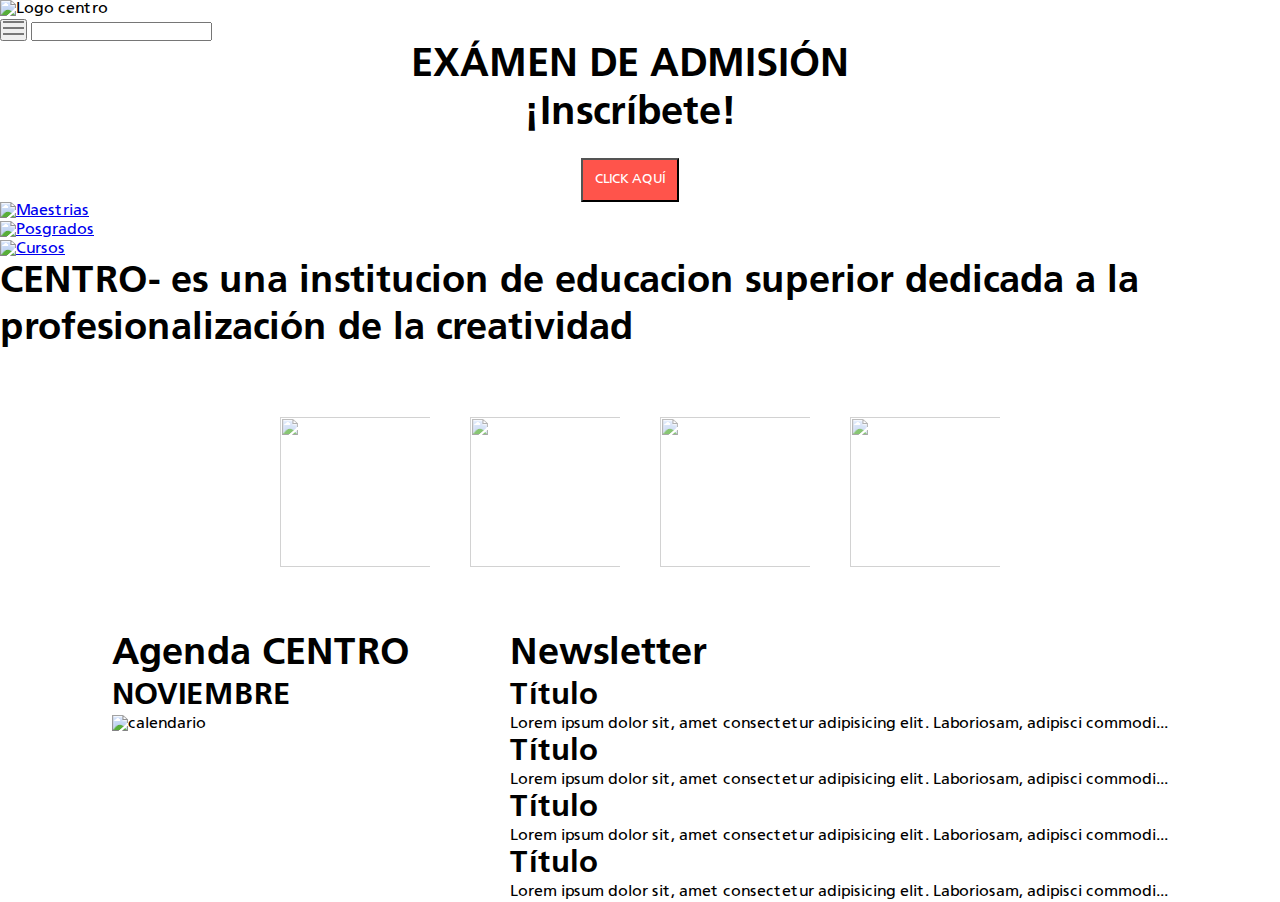
==== index.html @ ae033b19 "img carrusel" ====
<!DOCTYPE html>
<html lang="en">

<head>
  <meta charset="UTF-8">
  <meta http-equiv="X-UA-Compatible" content="IE=edge">
  <meta name="viewport" content="width=device-width, initial-scale=1.0">
  <title>Centro</title>
  <!-- <link rel="stylesheet" href="carrusel.css"> -->
  <link rel="stylesheet" href="styles.css">
</head>

<body>
  <img src="https://picsum.photos/100" alt="Logo centro">

  <button>
    <svg xmlns="http://www.w3.org/2000/svg" width="23" height="15">
      <path d="M 1 1 L 22 1" fill="transparent" stroke="currentColor"></path>
      <path d="M 1 13 L 22 13" fill="transparent" stroke="currentColor"></path>
      <path d="M 1 7 L 22 7" fill="transparent" stroke="currentColor"></path>
    </svg>
    <ul hidden>
      <li>Aspirantes
        <ul>
          <li>Institucion </li>
          <li>Oferta academica</li>
          <li>Educacion continua</li>
          <li>Colaboraciones</li>
        </ul>
      </li>
      <li>Estudiantes
        <ul>
          <li>Vida estudiantil</li>
          <li>Mediateca</li>
          <li>PORTAL CENTRO</li>
          <li>Extras</li>
        </ul>
      </li>
      <li>Egresados</li>
      <li>Estudiantes internacionales</li>
    </ul>
  </button>

  <input> <!-- svg buscador --> </input>
  <section class="banner">
    <div class="banner__titulo">
      <h1>
        EXÁMEN DE ADMISIÓN<br>
        ¡Inscríbete!</h1>
      <button>Click aquí</button>
    </div>
  
    <div class="carrusel">
            <figure>
        <img src="https://res.cloudinary.com/centro/image/upload/v1631559938/Medios%20Digitales-Rosa/alexis-brown--Xv7k95vOFA-unsplash_pwbno8.jpg
        " alt="placeholder">
      </figure>
            <figure>
        <img src="https://res.cloudinary.com/centro/image/upload/v1631559938/Medios%20Digitales-Rosa/alexis-brown--Xv7k95vOFA-unsplash_pwbno8.jpg
        " alt="placeholder">
      </figure>
      <figure>
        <img src="https://res.cloudinary.com/centro/image/upload/v1631559938/Medios%20Digitales-Rosa/alexis-brown--Xv7k95vOFA-unsplash_pwbno8.jpg
        " alt="placeholder">
      </figure>
      <figure>
        <img src="https://res.cloudinary.com/centro/image/upload/v1631559938/Medios%20Digitales-Rosa/alexis-brown--Xv7k95vOFA-unsplash_pwbno8.jpg
        " alt="placeholder">
      </figure>
      <figure>
        <img src="https://res.cloudinary.com/centro/image/upload/v1631559938/Medios%20Digitales-Rosa/alexis-brown--Xv7k95vOFA-unsplash_pwbno8.jpg
        " alt="placeholder">
      </figure>
      <figure>
        <img src="https://res.cloudinary.com/centro/image/upload/v1631559938/Medios%20Digitales-Rosa/alexis-brown--Xv7k95vOFA-unsplash_pwbno8.jpg
        " alt="placeholder">
      </figure>
    
    </div>
  </section>


  <a href="#">
    <!-- img Maestrias -->
    <img src="" alt="Maestrias">
  </a>
  <a href="#">
    <!-- img Posgrados -->
    <img src="" alt="Posgrados">
  </a>
  <a href="#">
    <!-- img Educación continua -->
    <img src="" alt="Cursos">
  </a>

  <h2>CENTRO- es una institucion de educacion superior dedicada a la profesionalización de la creatividad</h2>
  

  <div class="externos">
    <section class="externos">
      <figure>
        <a href="#">
          <img src="https://res.cloudinary.com/centro/image/upload/v1631556328/Medios%20Digitales-Rosa/sam-balye-w1FwDvIreZU-unsplash-2_xmmttk.jpg" alt="">
          <figcaption>
            <h3>Licenciaturas</h3>
          </figcaption>
        </a>
      </figure>
      <figure>
        <a href="#">
          <img src="https://res.cloudinary.com/centro/image/upload/v1631562445/Medios%20Digitales-Rosa/javier-trueba-iQPr1XkF5F0-unsplash-2_hwdzcn.jpg" alt="">
          <figcaption>
            <h3>Maestrías</h3>
          </figcaption>
        </a>
      </figure>
      <figure>
        <a href="#">
          <img src="https://res.cloudinary.com/centro/image/upload/v1631559939/Medios%20Digitales-Rosa/mikael-kristenson-3aVlWP-7bg8-unsplash_fvdvir.jpg " alt="">
          <figcaption>
            <h3>Posgrados</h3>
          </figcaption>
        </a>
      </figure>
      <figure>
        <a href="#">
          <img src="https://res.cloudinary.com/centro/image/upload/v1631559939/Medios%20Digitales-Rosa/john-jennings-fg7J6NnebBc-unsplash_b5qb44.jpg" alt="">
          <figcaption>
            <h3>Cursos</h3>
          </figcaption>
        </a>
      </figure>
  </section>
  </div>

  <div class="ayn">
    <div class="agenda">
      <h2 class="agenda-titulo">Agenda CENTRO</h2>
      <h3 class="agenda-mes">NOVIEMBRE</h3>
      <img src="" alt="calendario">
    </div>
    <div class="newsletter">
      <h2 class="newsletter-titulo">Newsletter</h2>
      <article>
        <h3>Título</h3>
        <p>Lorem ipsum dolor sit, amet consectetur adipisicing elit. Laboriosam, adipisci commodi...</p>
      </article>
      <article>
        <h3>Título</h3>
        <p>Lorem ipsum dolor sit, amet consectetur adipisicing elit. Laboriosam, adipisci commodi...</p>
      </article>
      <article>
        <h3>Título</h3>
        <p>Lorem ipsum dolor sit, amet consectetur adipisicing elit. Laboriosam, adipisci commodi...</p>
      </article>
      <article>
        <h3>Título</h3>
        <p>Lorem ipsum dolor sit, amet consectetur adipisicing elit. Laboriosam, adipisci commodi...</p>
      </article>
    </div>

  </div>
</body>
</html>
---- carrusel.css ----
/* body {
    font-family: -apple-system, sans-serif;
    height: 100vh;
    font-size: var(--font-size);
  }
  */
  
  .carrusel {
    position: relative;
    overflow: hidden;
    box-shadow: 0px 1px 5px rgba(0, 0, 0, 0.6);
    width: 100%;
  }
  
  .carrusel .open:checked + figure {
    position: static;
    opacity: 100;
  }
  
  .carrusel figure {
    position: absolute;
    opacity: 0;
    transition: opacity 0.4s ease-out;
  }
  
  .carrusel figure img {
    display: block;
    height: auto;
    max-width: 100%;
  }
  
  .carrusel-nav {
    background: rgba(0, 0, 0, 0.3);
    border-radius: 50%;
    color: #fff;
    cursor: pointer;
    display: none;
    font-size: 40px;
    height: 40px;
    line-height: 35px;
    position: absolute;
    top: 50%;
    cursor: pointer;
    transform: translate(0, -50%);
    transition: opacity 0.4s linear;
    text-align: center;
    width: 40px;
    z-index: 10;
  }
  
  .carrusel-nav.anterior {
    left: 0.5ch;
  }
  
  .carrusel-nav.siguiente {
    right: 0.5ch;
  }
  
  .carrusel-nav:hover {
    opacity: 0.8;
  }
  
  #uno:checked ~ .uno,
  #dos:checked ~ .dos,
  #tres:checked ~ .tres {
    display: block;
  }
  
  .carrusel-dots {
    list-style: none;
    margin: 0;
    padding: 0;
    position: absolute;
    bottom: 0;
    left: 0;
    right: 0;
    text-align: center;
    z-index: 10;
  }
  
  .carrusel-dots li {
    display: inline-block;
    margin: 0 0.5rem;
  }
  
  .dot {
    color: #fff;
    cursor: pointer;
    display: block;
    font-size: 2rem;
    transition: opacity 0.4s linear;
  }
  
  .dot:hover {
    opacity: 0.8;
  }
  
  #uno:checked ~ .uno ~ .carrusel-dots li:nth-child(1) .dot,
  #dos:checked ~ .dos ~ .carrusel-dots li:nth-child(2) .dot,
  #tres:checked ~ .tres ~ .carrusel-dots li:nth-child(3) .dot {
    color: #428bca;
  }
---- styles.css ----
/*** Imports ***/
@font-face {
  font-family: "FrutigerBold";
  src: url("./fonts/FrutigerLTStd-Bold.woff2") format("woff2");
}
@font-face {
  font-family: "FrutigerLight";
  src: url("./fonts/FrutigerLTStd-Light.woff2") format("woff2");
}
@font-face {
  font-family: "FrutigerRoman";
  src: url("./fonts/FrutigerLTStd-Roman.woff2") format("woff2");
}

/*** Design tokens ***/
:root {
  --clr-primario: #9567ff;
  --clr-primario-claro: #ca96ff;
  --clr-primario-oscuro: #5f3acb;
  --clr-secundario: #ff544b;
  --clr-secundario-claro: #ff8877;
  --clr-secundario-oscuro: #c51422;
  --clr-terciario: #000000;
  --clr-terciario-claro: #ffffff;
  --ff-titulos: "FrutigerBold";
  --ff-body: "FrutigerRoman";
  --h1: 49px;
  --h2: 38px;
  --h3: 31px;
  --h4: 27px;
  --h5: 20px;
  --h6: 16px;
}

/*** Reset ***/
html {
  box-sizing: border-box;
}
*,
*::before,
*::after {
  box-sizing: inherit;
  margin: 0;
  padding: 0;
}
ul,
ol {
  list-style: none;
}
li {
  padding-inline: 0;
}
img {
  max-width: 100%;
  display: block;
}

/*** Base ***/
body {
  background-color: var(--clr-terciario-claro);
  color: var(--clr-terciario);
  font-family: var(--ff-body);
}
h1,
h2,
h3,
h4,
h5 {
  font-family: var(--ff-titulos);
}

/* Typescale */
h1 {
  font-size: var(--h1);
  font-size: 40px;
  padding-bottom: 20px;
  line-height: 1.2;
}

h2 {
  font-size: var(--h2);
}

h3 {
  font-size: var(--h3);
}

h4 {
  font-size: var(--h4);
}

h5 {
  font-size: var(--h5);
}

h6 {
  font-size: var(--h6);
}

[hidden] {
  display: none;
}

/*** Componentes ***/
/* Navegacion */
.navegacion {
}
.navegacion__logo {
}
.navegacion__button {
}
.navegacion__buscador {
}
/* Menu */
.menu {
}
.menu__item-sub {
}
.menu__item {
}
/* Banner */
.banner {
  display: flex;
  gap: 20px;
}

.banner__titulo {
  flex: 2;
  /* background: #ca96ff; */
  margin-block: auto;
  text-align: center;
}
.banner__titulo h1 {
  font-size: 15;
  font-weight: 600;
}
.banner__titulo button {
  background: #ff544b;
  line-height: initial;
  text-transform: uppercase;
  padding: 12px;
  font-family: var(--h3);
  color: #ffffff;
}
.banner__carrusel {
  flex: 3;
}
/* Categorias */
.categoria {
}
.categoria__button {
}
.categoria__imagen {
}
/* Lema */
.lema {
}

.externos {
  display: grid;
  grid-auto-flow: column;
  place-content: center;
  gap: 40px;
  padding: 2rem;

  /* justify-content: space-around; */
}
.externos figure {
  position: relative;
  height: 150px;
  width: 150px;
}
.externos img {
  object-fit: cover;
  opacity: 70%;
  height: 150px;
  width: 200px;
}
.externos figcaption {
  display: grid;
  position: absolute;
  inset: 0;
  place-content: center;
  visibility: hidden;
}
.externos a:hover figcaption {
  visibility: visible;
}
.externos img:hover {
  opacity: 1;
}
.externos h3 {
  font-family: frutiger;
  color: #000000;
}
.ayn{
  display: flex;
  justify-content: center;
  gap: 100px; 
}
.agenda{

}
.agenda-titulo{

}
.neewsletter{
  
}
.newsletter-titulo{

}

.carrusel {
  position: relative;
  overflow: hidden;
}

.carrusel figure {
  position: absolute;
  transition: all 0.4s ease-out;
}

.carrusel figure img {
  display: block;
  height: auto;
  max-width: 100%;
}
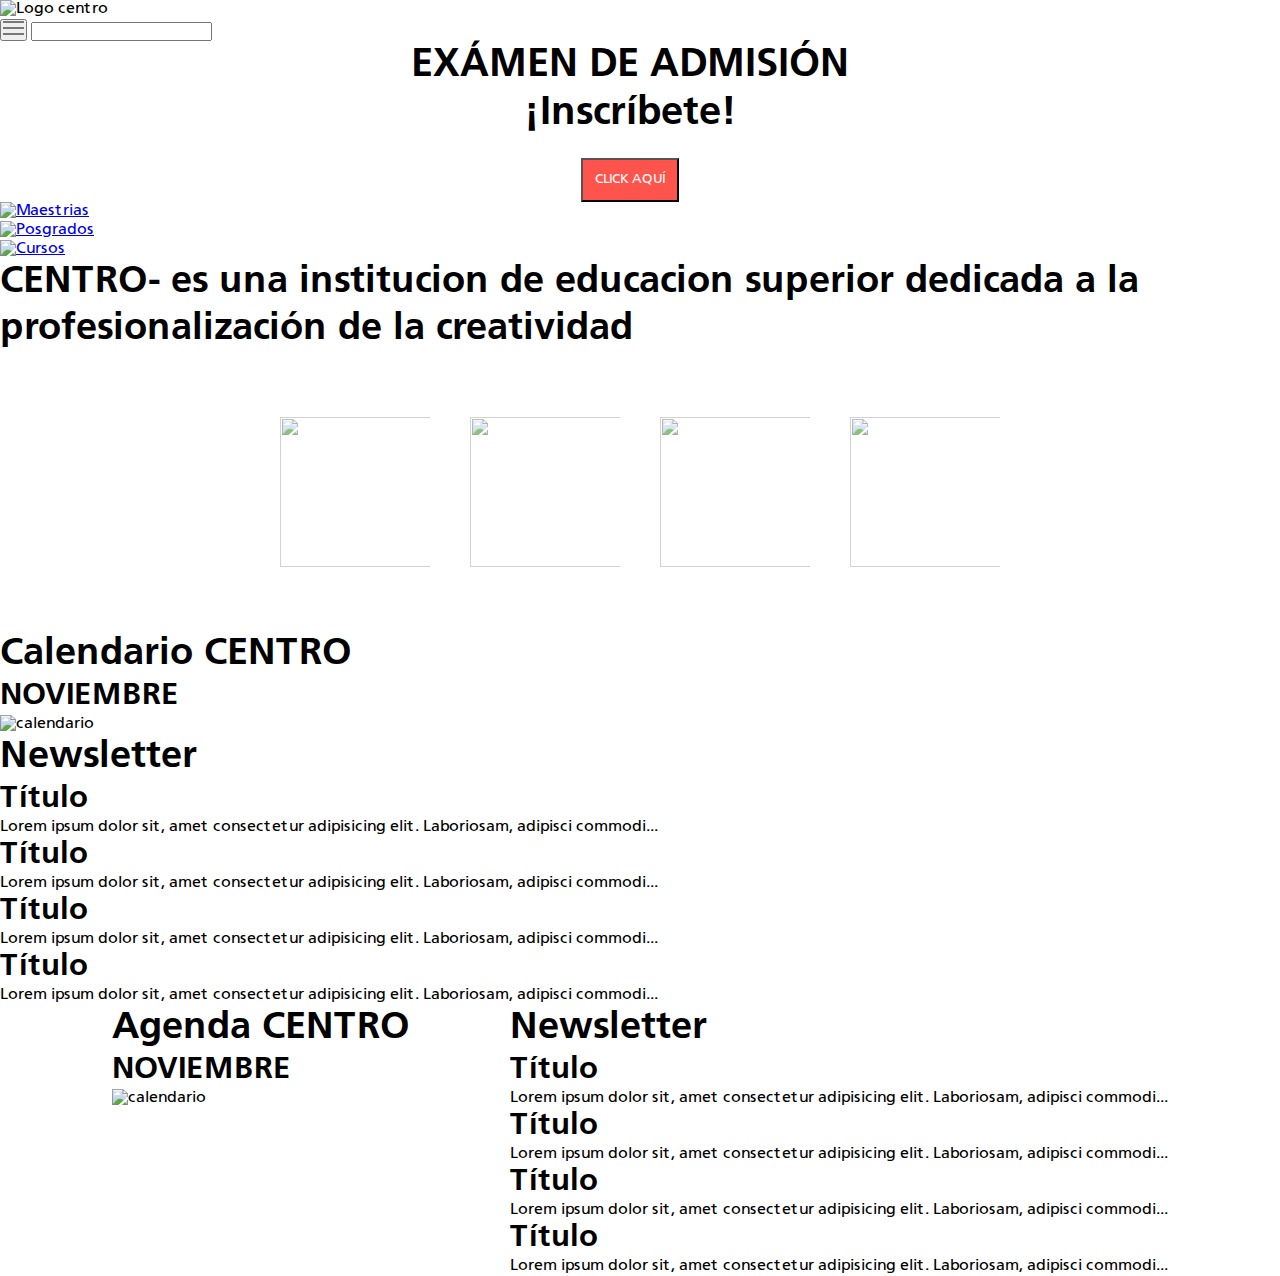
==== commit 09b78027: "CALENDARIO" ====
--- a/index.html
+++ b/index.html
@@ -133,6 +133,35 @@
   </section>
   </div>
 
+  <div class="calendario">
+    <div class="calendario">
+      <h2 class="calendario-titulo">Calendario CENTRO</h2>
+      <h3 class="agenda-mes">NOVIEMBRE</h3>
+      <img src="https://fakeimg.pl/1000x500/AD1457/AD1457/" alt="calendario">
+    </div>
+    <div class="calendario">
+      <h2 class="calendario-titulo">Newsletter</h2>
+      <article>
+        <h3>Título</h3>
+        <p>Lorem ipsum dolor sit, amet consectetur adipisicing elit. Laboriosam, adipisci commodi...</p>
+      </article>
+      <article>
+        <h3>Título</h3>
+        <p>Lorem ipsum dolor sit, amet consectetur adipisicing elit. Laboriosam, adipisci commodi...</p>
+      </article>
+      <article>
+        <h3>Título</h3>
+        <p>Lorem ipsum dolor sit, amet consectetur adipisicing elit. Laboriosam, adipisci commodi...</p>
+      </article>
+      <article>
+        <h3>Título</h3>
+        <p>Lorem ipsum dolor sit, amet consectetur adipisicing elit. Laboriosam, adipisci commodi...</p>
+      </article>
+    </div>
+
+  </div>
+
+
   <div class="ayn">
     <div class="agenda">
       <h2 class="agenda-titulo">Agenda CENTRO</h2>
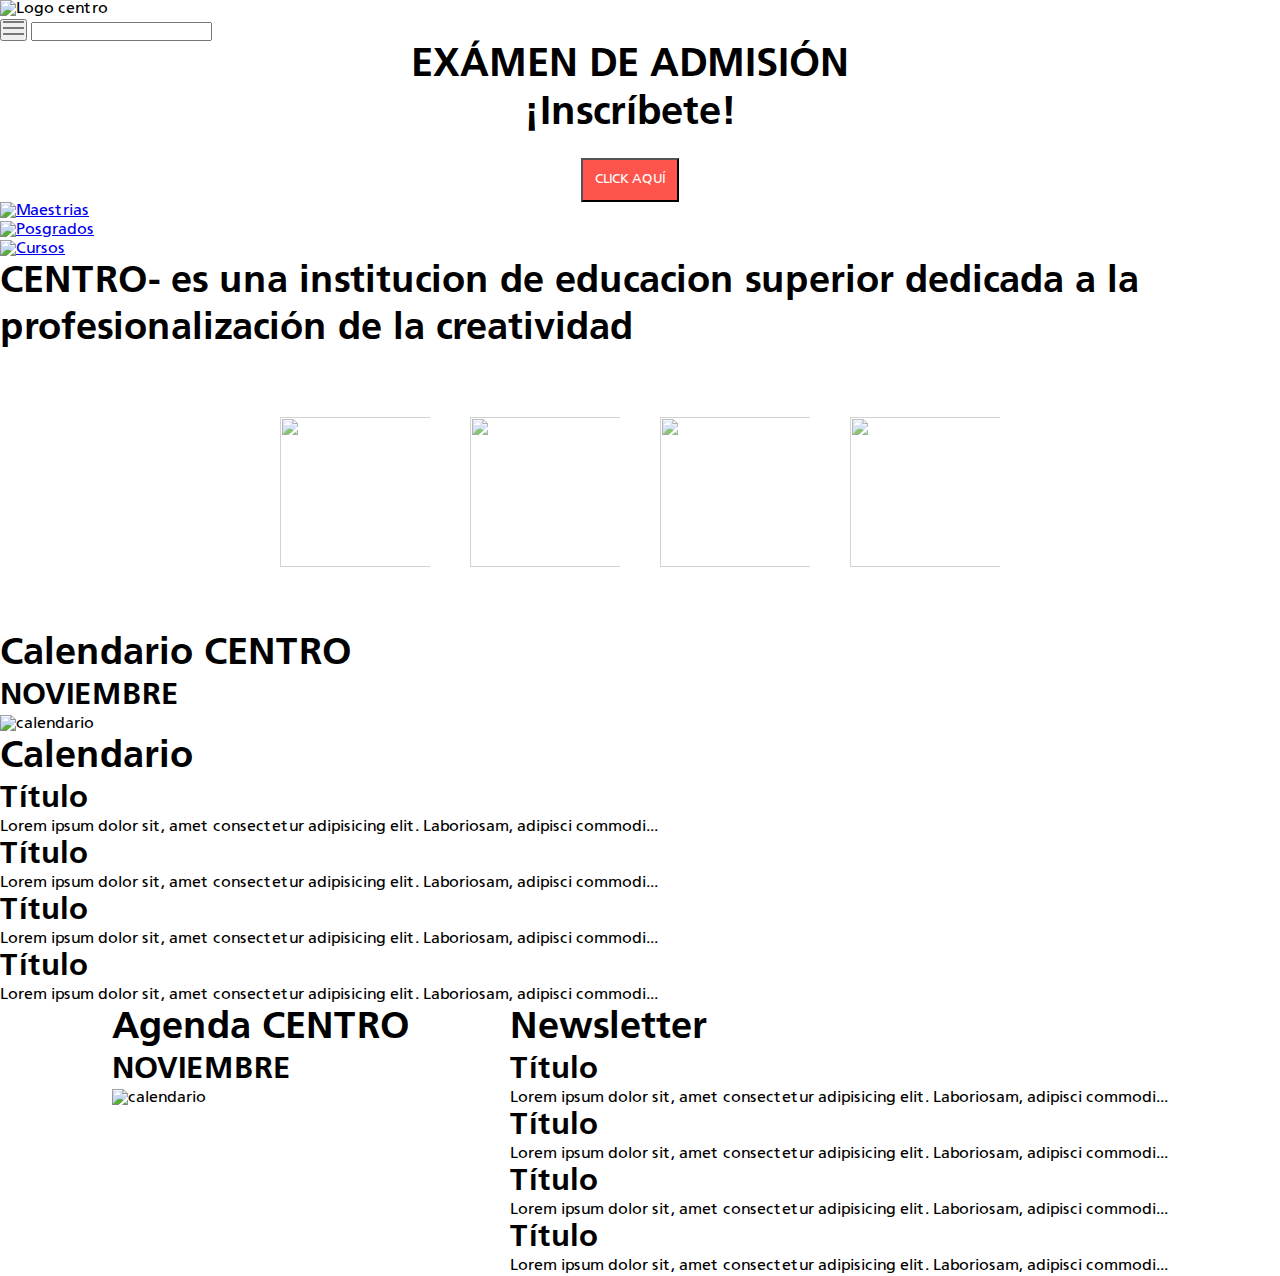
==== commit 4247d2d6: "CARRUSEL" ====
--- a/index.html
+++ b/index.html
@@ -50,32 +50,36 @@
       <button>Click aquí</button>
     </div>
   
+    <!-- <div class="carrusel">
+            <figure>
+        <img src="https://res.cloudinary.com/centro/image/upload/v1637249011/Medios%20Digitales-Rosa/alexis-brown--Xv7k95vOFA-unsplash_ooi56n.jpg
+        " alt="placeholder">
+      </figure>
+            <figure>
+        <img src="https://res.cloudinary.com/centro/image/upload/v1637249012/Medios%20Digitales-Rosa/hugo-rocha-qFpnvZ_j9HU-unsplash_tsyhnl.jpg
+        " alt="placeholder">
+      </figure>
+      <figure>
+        <img src="https://res.cloudinary.com/centro/image/upload/v1637249011/Medios%20Digitales-Rosa/bethany-legg-75nbwHfDsnY-unsplash_l8rbmg.jpg
+        " alt="placeholder">
+      </figure>
+      <figure>
+        <img src="https://res.cloudinary.com/centro/image/upload/v1637249012/Medios%20Digitales-Rosa/sam-balye-w1FwDvIreZU-unsplash-2_qxo2w2.jpg
+        " alt="placeholder">
+      </figure>
+      <figure>
+        <img src="https://res.cloudinary.com/centro/image/upload/v1637249012/Medios%20Digitales-Rosa/tirza-van-dijk-o1SKqmgSDbg-unsplash_via3vw.jpg
+        " alt="placeholder">
+      </figure>
+      <figure>
+        <img src="https://res.cloudinary.com/centro/image/upload/v1637249012/Medios%20Digitales-Rosa/ux-indonesia-qC2n6RQU4Vw-unsplash_wzk0gt.jpg
+        " alt="placeholder">
+      </figure>
+    
+    </div> -->
+
     <div class="carrusel">
-            <figure>
-        <img src="https://res.cloudinary.com/centro/image/upload/v1631559938/Medios%20Digitales-Rosa/alexis-brown--Xv7k95vOFA-unsplash_pwbno8.jpg
-        " alt="placeholder">
-      </figure>
-            <figure>
-        <img src="https://res.cloudinary.com/centro/image/upload/v1631559938/Medios%20Digitales-Rosa/alexis-brown--Xv7k95vOFA-unsplash_pwbno8.jpg
-        " alt="placeholder">
-      </figure>
-      <figure>
-        <img src="https://res.cloudinary.com/centro/image/upload/v1631559938/Medios%20Digitales-Rosa/alexis-brown--Xv7k95vOFA-unsplash_pwbno8.jpg
-        " alt="placeholder">
-      </figure>
-      <figure>
-        <img src="https://res.cloudinary.com/centro/image/upload/v1631559938/Medios%20Digitales-Rosa/alexis-brown--Xv7k95vOFA-unsplash_pwbno8.jpg
-        " alt="placeholder">
-      </figure>
-      <figure>
-        <img src="https://res.cloudinary.com/centro/image/upload/v1631559938/Medios%20Digitales-Rosa/alexis-brown--Xv7k95vOFA-unsplash_pwbno8.jpg
-        " alt="placeholder">
-      </figure>
-      <figure>
-        <img src="https://res.cloudinary.com/centro/image/upload/v1631559938/Medios%20Digitales-Rosa/alexis-brown--Xv7k95vOFA-unsplash_pwbno8.jpg
-        " alt="placeholder">
-      </figure>
-    
+      
     </div>
   </section>
 
@@ -100,7 +104,7 @@
     <section class="externos">
       <figure>
         <a href="#">
-          <img src="https://res.cloudinary.com/centro/image/upload/v1631556328/Medios%20Digitales-Rosa/sam-balye-w1FwDvIreZU-unsplash-2_xmmttk.jpg" alt="">
+          <img src="https://res.cloudinary.com/centro/image/upload/v1637249011/Medios%20Digitales-Rosa/john-jennings-fg7J6NnebBc-unsplash_vunkub.jpg" alt="">
           <figcaption>
             <h3>Licenciaturas</h3>
           </figcaption>
@@ -108,7 +112,7 @@
       </figure>
       <figure>
         <a href="#">
-          <img src="https://res.cloudinary.com/centro/image/upload/v1631562445/Medios%20Digitales-Rosa/javier-trueba-iQPr1XkF5F0-unsplash-2_hwdzcn.jpg" alt="">
+          <img src="https://res.cloudinary.com/centro/image/upload/v1637249011/Medios%20Digitales-Rosa/mikael-kristenson-3aVlWP-7bg8-unsplash_urpw8x.jpg" alt="">
           <figcaption>
             <h3>Maestrías</h3>
           </figcaption>
@@ -116,7 +120,7 @@
       </figure>
       <figure>
         <a href="#">
-          <img src="https://res.cloudinary.com/centro/image/upload/v1631559939/Medios%20Digitales-Rosa/mikael-kristenson-3aVlWP-7bg8-unsplash_fvdvir.jpg " alt="">
+          <img src="https://res.cloudinary.com/centro/image/upload/v1637249012/Medios%20Digitales-Rosa/j-kelly-brito-PeUJyoylfe4-unsplash_bkk5ay.jpg" alt="">
           <figcaption>
             <h3>Posgrados</h3>
           </figcaption>
@@ -124,7 +128,7 @@
       </figure>
       <figure>
         <a href="#">
-          <img src="https://res.cloudinary.com/centro/image/upload/v1631559939/Medios%20Digitales-Rosa/john-jennings-fg7J6NnebBc-unsplash_b5qb44.jpg" alt="">
+          <img src="https://res.cloudinary.com/centro/image/upload/v1637249012/Medios%20Digitales-Rosa/halacious-tZc3vjPCk-Q-unsplash_con8e7.jpg" alt="">
           <figcaption>
             <h3>Cursos</h3>
           </figcaption>
@@ -133,14 +137,17 @@
   </section>
   </div>
 
+  <div class="section-calendario-ayn">
+
+  
   <div class="calendario">
-    <div class="calendario">
+    <div class="calendario-contenedor">
       <h2 class="calendario-titulo">Calendario CENTRO</h2>
-      <h3 class="agenda-mes">NOVIEMBRE</h3>
+      <h3 class="calendario-mes">NOVIEMBRE</h3>
       <img src="https://fakeimg.pl/1000x500/AD1457/AD1457/" alt="calendario">
     </div>
-    <div class="calendario">
-      <h2 class="calendario-titulo">Newsletter</h2>
+    <div class="calendar">
+      <h2 class="calendar-titulo">Calendario</h2>
       <article>
         <h3>Título</h3>
         <p>Lorem ipsum dolor sit, amet consectetur adipisicing elit. Laboriosam, adipisci commodi...</p>
@@ -189,6 +196,9 @@
     </div>
 
   </div>
+  
+</div>
+
 </body>
 </html>
 
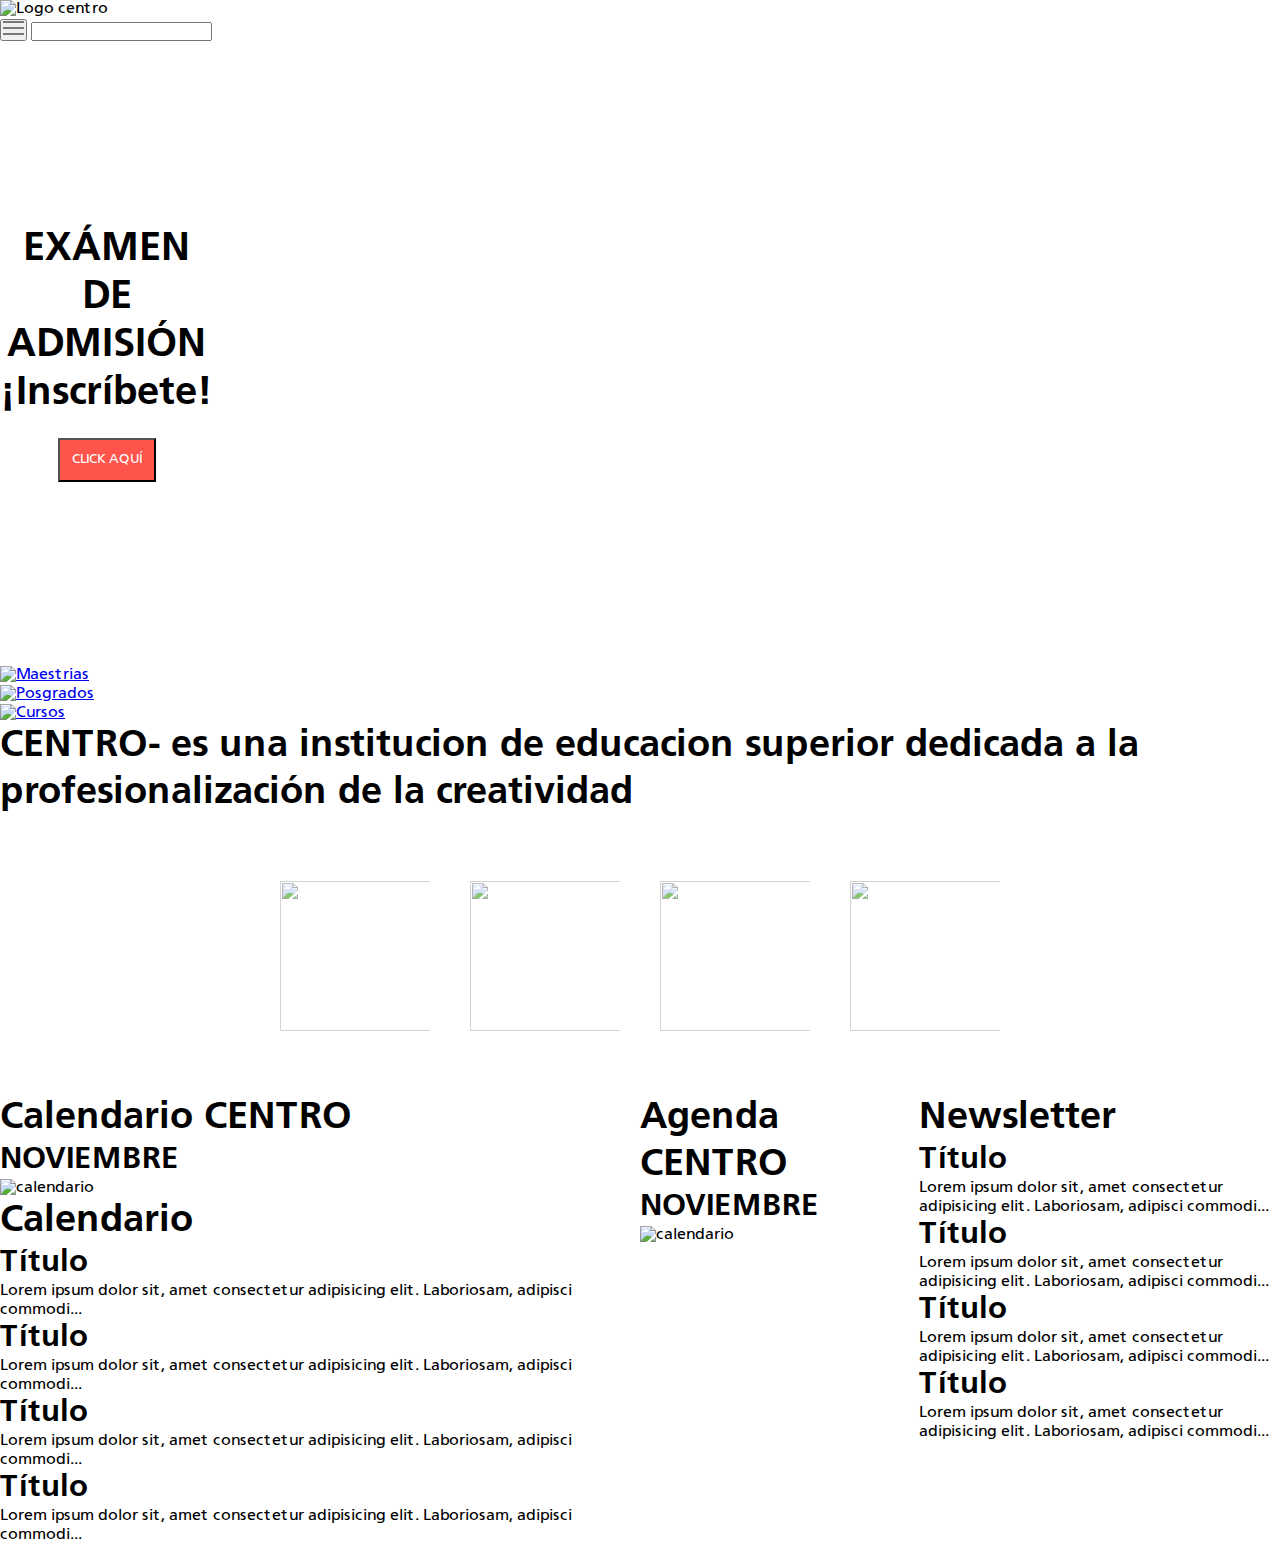
==== commit 7aecbcf0: "calendario img" ====
--- a/index.html
+++ b/index.html
@@ -52,8 +52,7 @@
   
     <!-- <div class="carrusel">
             <figure>
-        <img src="https://res.cloudinary.com/centro/image/upload/v1637249011/Medios%20Digitales-Rosa/alexis-brown--Xv7k95vOFA-unsplash_ooi56n.jpg
-        " alt="placeholder">
+        <img src="https://res.cloudinary.com/centro/image/upload/v1637249011/Medios%20Digitales-Rosa/alexis-brown--Xv7k95vOFA-unsplash_ooi56n.jpg" alt="placeholder">
       </figure>
             <figure>
         <img src="https://res.cloudinary.com/centro/image/upload/v1637249012/Medios%20Digitales-Rosa/hugo-rocha-qFpnvZ_j9HU-unsplash_tsyhnl.jpg
@@ -144,7 +143,7 @@
     <div class="calendario-contenedor">
       <h2 class="calendario-titulo">Calendario CENTRO</h2>
       <h3 class="calendario-mes">NOVIEMBRE</h3>
-      <img src="https://fakeimg.pl/1000x500/AD1457/AD1457/" alt="calendario">
+      <img src="https://res.cloudinary.com/centro/image/upload/v1637257680/Medios%20Digitales-Rosa/Calendario_IMG_utybty.jpg" alt="calendario">
     </div>
     <div class="calendar">
       <h2 class="calendar-titulo">Calendario</h2>
--- a/styles.css
+++ b/styles.css
@@ -211,7 +211,7 @@
 
 }
 
-.carrusel {
+/* .carrusel {
   position: relative;
   overflow: hidden;
 }
@@ -225,4 +225,51 @@
   display: block;
   height: auto;
   max-width: 100%;
-}+} */
+
+.carrusel {
+ background: url("https://res.cloudinary.com/centro/image/upload/v1631559938/Medios%20Digitales-Rosa/alexis-brown--Xv7k95vOFA-unsplash_pwbno8.jpg"); 
+ width: 1110px;
+ height: 624px; 
+ overflow: hidden;
+
+ animation: slider 7s linear infinite;
+}
+@keyframes slider {
+  0% {
+    background: url("https://res.cloudinary.com/centro/image/upload/v1637249011/Medios%20Digitales-Rosa/alexis-brown--Xv7k95vOFA-unsplash_ooi56n.jpg"); 
+  }
+  20% {
+    background: url("https://res.cloudinary.com/centro/image/upload/v1637249012/Medios%20Digitales-Rosa/hugo-rocha-qFpnvZ_j9HU-unsplash_tsyhnl.jpg");
+  }
+  25% {
+    background: url("https://res.cloudinary.com/centro/image/upload/v1637249011/Medios%20Digitales-Rosa/bethany-legg-75nbwHfDsnY-unsplash_l8rbmg.jpg");
+  }
+  45% {
+    background: url("https://res.cloudinary.com/centro/image/upload/v1637249012/Medios%20Digitales-Rosa/sam-balye-w1FwDvIreZU-unsplash-2_qxo2w2.jpg");
+  }
+  50% {
+    background: url("https://res.cloudinary.com/centro/image/upload/v1637249012/Medios%20Digitales-Rosa/tirza-van-dijk-o1SKqmgSDbg-unsplash_via3vw.jpg");
+  }
+  70% {
+    background: url("https://res.cloudinary.com/centro/image/upload/v1637249012/Medios%20Digitales-Rosa/ux-indonesia-qC2n6RQU4Vw-unsplash_wzk0gt.jpg");
+  }
+  75% {
+    background: url("https://res.cloudinary.com/centro/image/upload/v1637249011/Medios%20Digitales-Rosa/alexis-brown--Xv7k95vOFA-unsplash_ooi56n.jpg");
+  }
+  100% {
+    background: url("https://res.cloudinary.com/centro/image/upload/v1637249012/Medios%20Digitales-Rosa/sam-balye-w1FwDvIreZU-unsplash-2_qxo2w2.jpg");
+  }
+}
+ 
+
+
+
+.section-calendario-ayn{
+  display: flex;
+}
+
+.section-calendario-ayn > *{
+  flex: 1;
+}
+
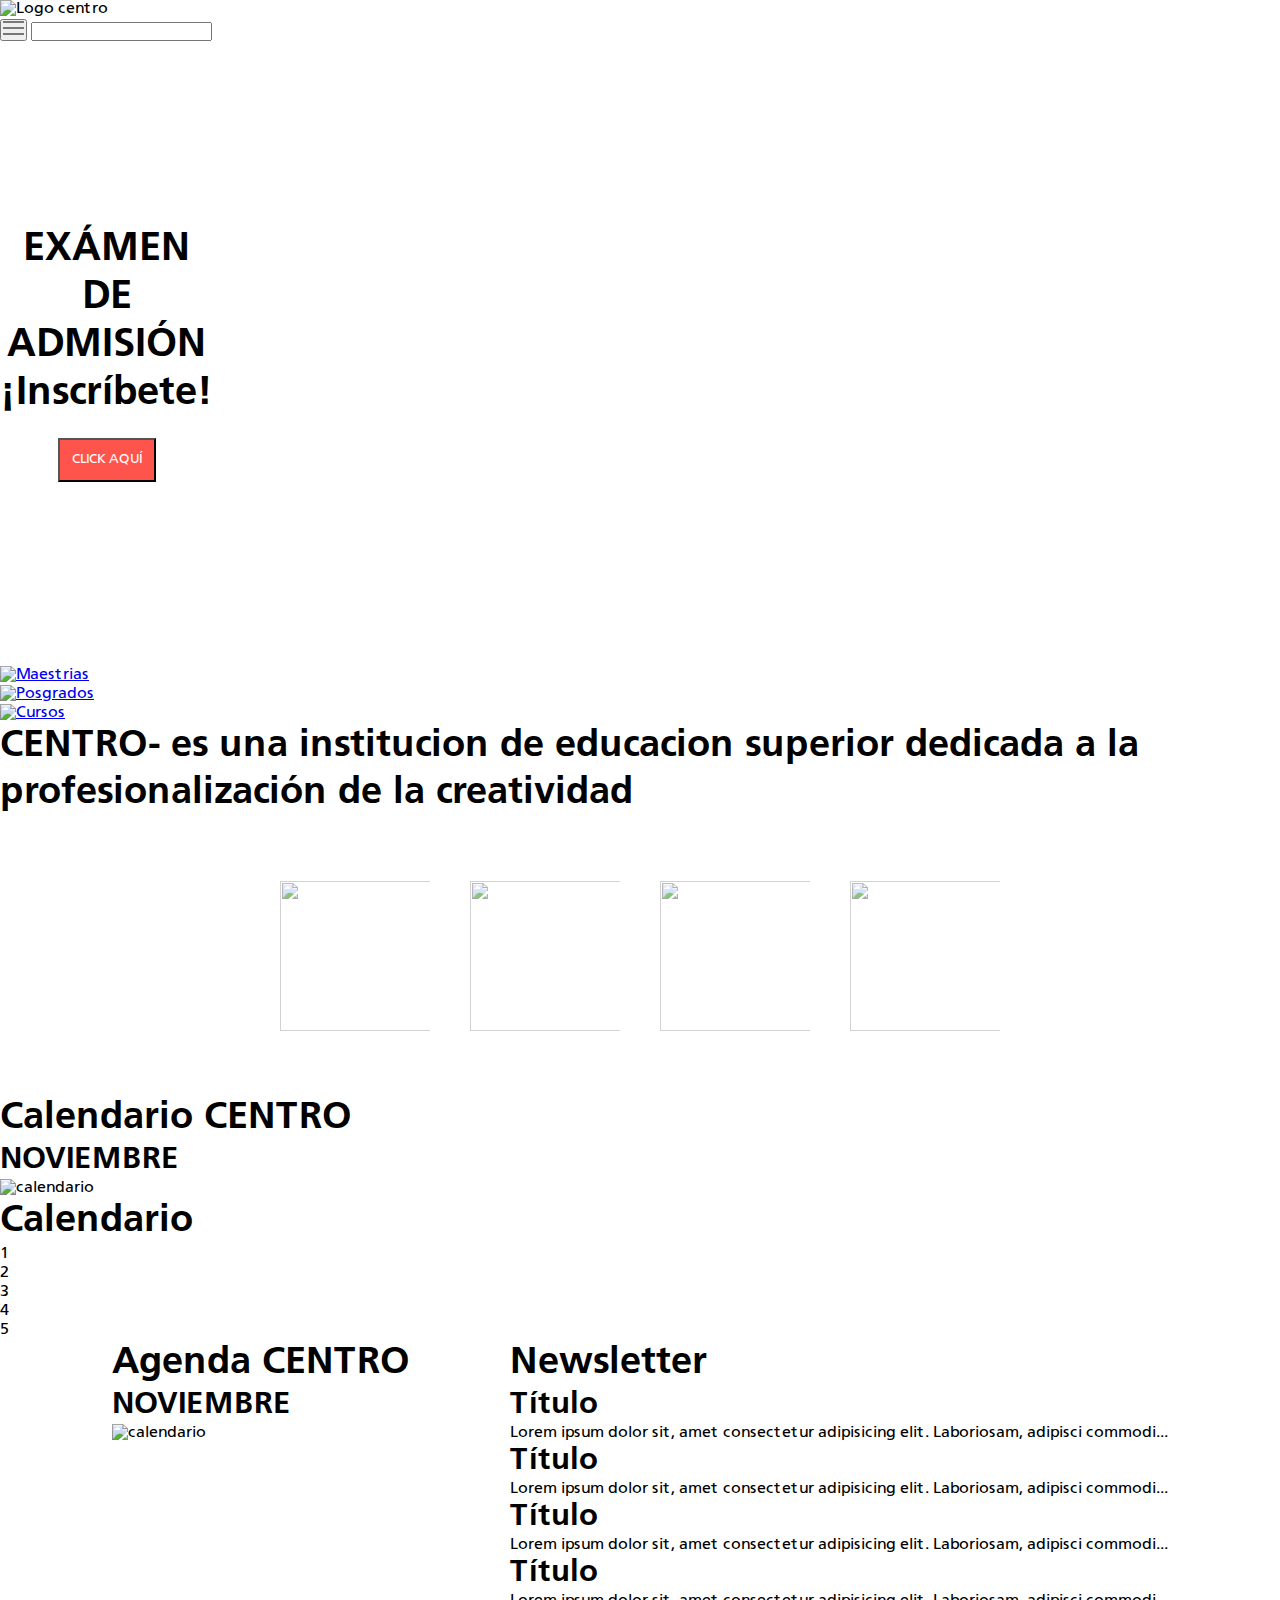
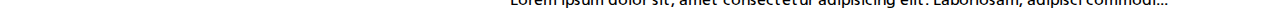
==== commit 0d6fc2fa: "carrusel" ====
--- a/index.html
+++ b/index.html
@@ -139,7 +139,7 @@
   <div class="section-calendario-ayn">
 
   
-  <div class="calendario">
+<div class="calendario">
     <div class="calendario-contenedor">
       <h2 class="calendario-titulo">Calendario CENTRO</h2>
       <h3 class="calendario-mes">NOVIEMBRE</h3>
@@ -147,23 +147,34 @@
     </div>
     <div class="calendar">
       <h2 class="calendar-titulo">Calendario</h2>
-      <article>
-        <h3>Título</h3>
-        <p>Lorem ipsum dolor sit, amet consectetur adipisicing elit. Laboriosam, adipisci commodi...</p>
-      </article>
-      <article>
-        <h3>Título</h3>
-        <p>Lorem ipsum dolor sit, amet consectetur adipisicing elit. Laboriosam, adipisci commodi...</p>
-      </article>
-      <article>
-        <h3>Título</h3>
-        <p>Lorem ipsum dolor sit, amet consectetur adipisicing elit. Laboriosam, adipisci commodi...</p>
-      </article>
-      <article>
-        <h3>Título</h3>
-        <p>Lorem ipsum dolor sit, amet consectetur adipisicing elit. Laboriosam, adipisci commodi...</p>
-      </article>
-    </div>
+
+      <div class="calendario">
+      <div class="fecha">1</div>
+      <div class="fecha">2</div>
+      <div class="fecha">3</div>
+      <div class="fecha">4</div>
+      <div class="fecha">5</div>
+    </div>
+      
+      
+     <!--   <article>
+        <h3>Título</h3>
+        <p>Lorem ipsum dolor sit, amet consectetur adipisicing elit. Laboriosam, adipisci commodi...</p>
+      </article>
+      <article>
+        <h3>Título</h3>
+        <p>Lorem ipsum dolor sit, amet consectetur adipisicing elit. Laboriosam, adipisci commodi...</p>
+      </article>
+      <article>
+        <h3>Título</h3>
+        <p>Lorem ipsum dolor sit, amet consectetur adipisicing elit. Laboriosam, adipisci commodi...</p>
+      </article>
+      <article>
+        <h3>Título</h3>
+        <p>Lorem ipsum dolor sit, amet consectetur adipisicing elit. Laboriosam, adipisci commodi...</p>
+      </article>
+    </div> -->
+
 
   </div>
 
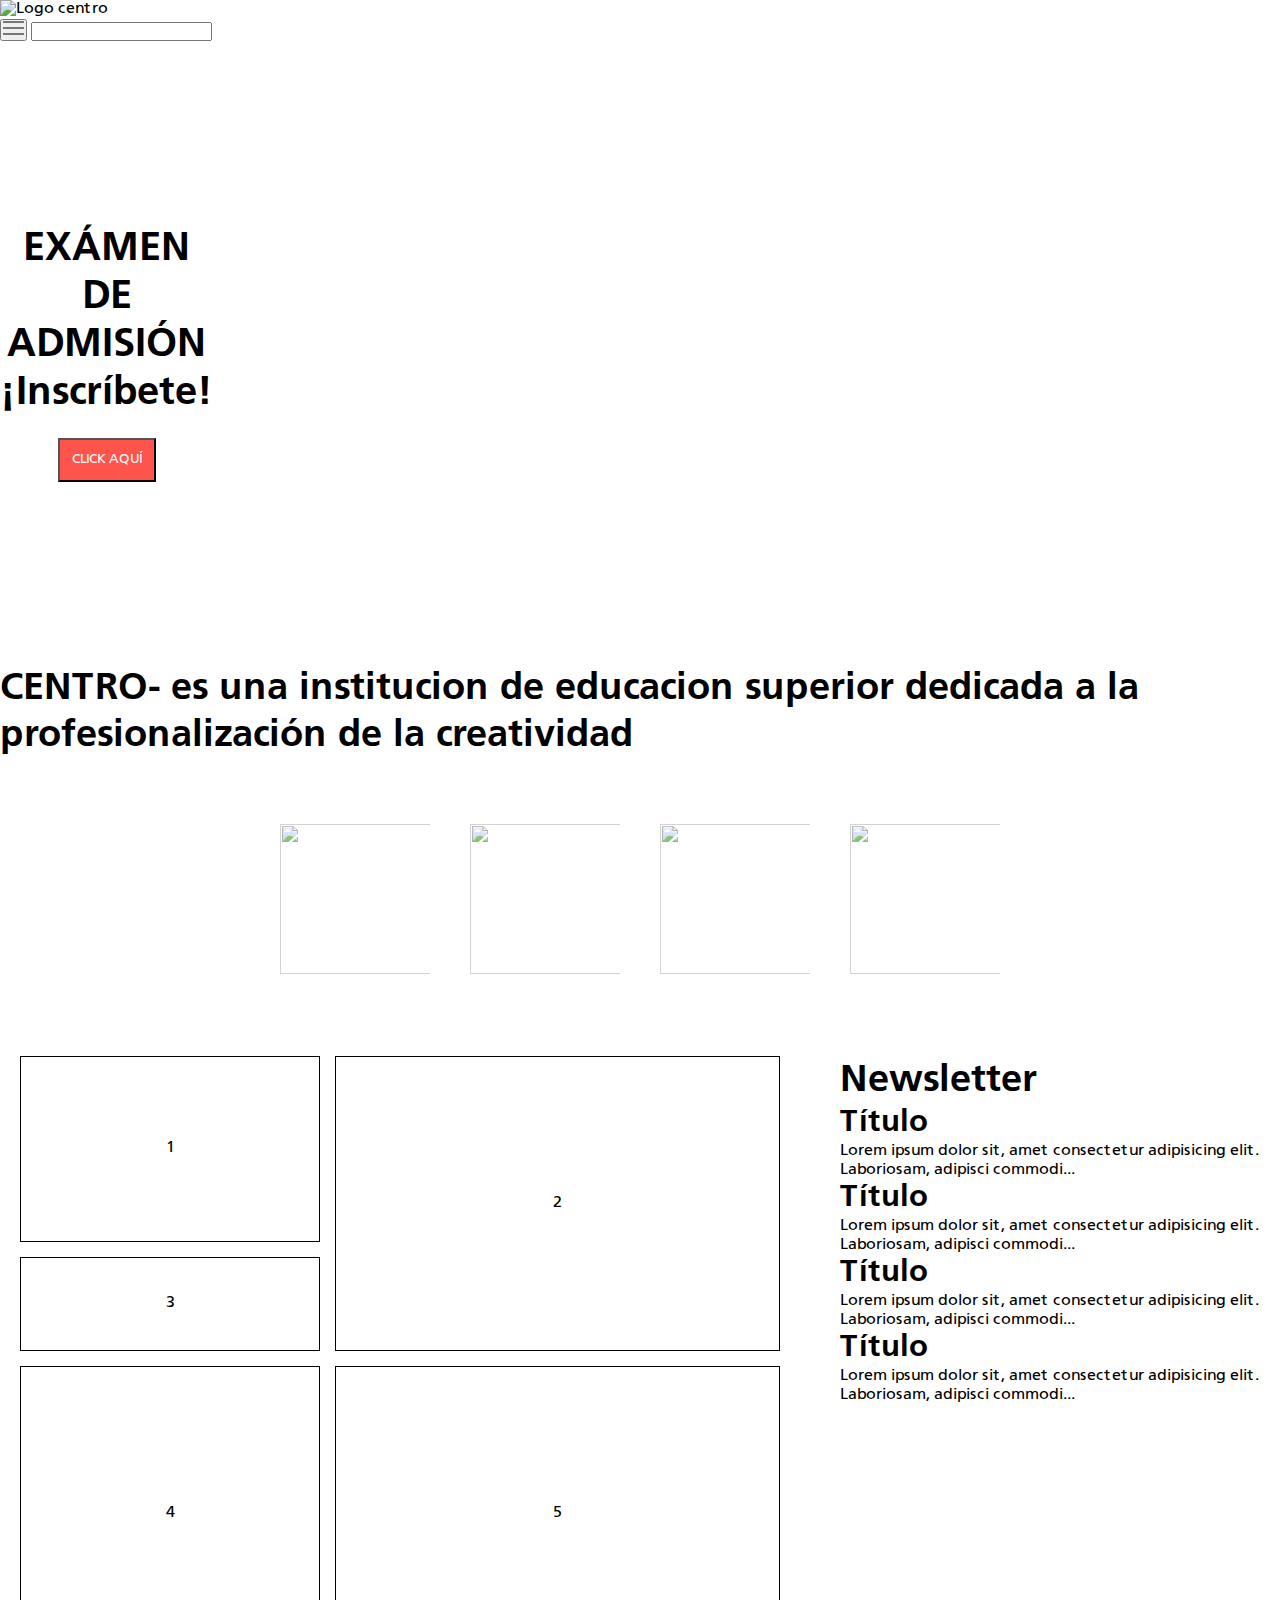
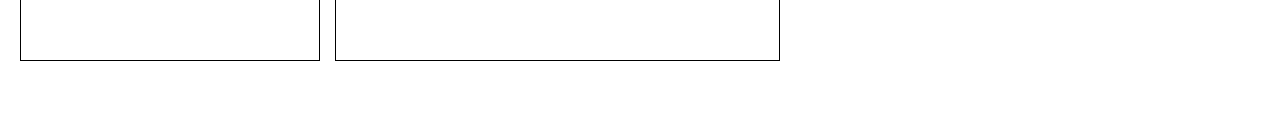
==== commit a539f1b1: "Calendario" ====
--- a/index.html
+++ b/index.html
@@ -49,7 +49,7 @@
         ¡Inscríbete!</h1>
       <button>Click aquí</button>
     </div>
-  
+
     <!-- <div class="carrusel">
             <figure>
         <img src="https://res.cloudinary.com/centro/image/upload/v1637249011/Medios%20Digitales-Rosa/alexis-brown--Xv7k95vOFA-unsplash_ooi56n.jpg" alt="placeholder">
@@ -74,36 +74,25 @@
         <img src="https://res.cloudinary.com/centro/image/upload/v1637249012/Medios%20Digitales-Rosa/ux-indonesia-qC2n6RQU4Vw-unsplash_wzk0gt.jpg
         " alt="placeholder">
       </figure>
-    
+
     </div> -->
 
     <div class="carrusel">
-      
+
     </div>
   </section>
 
 
-  <a href="#">
-    <!-- img Maestrias -->
-    <img src="" alt="Maestrias">
-  </a>
-  <a href="#">
-    <!-- img Posgrados -->
-    <img src="" alt="Posgrados">
-  </a>
-  <a href="#">
-    <!-- img Educación continua -->
-    <img src="" alt="Cursos">
-  </a>
-
   <h2>CENTRO- es una institucion de educacion superior dedicada a la profesionalización de la creatividad</h2>
-  
+
 
   <div class="externos">
     <section class="externos">
       <figure>
         <a href="#">
-          <img src="https://res.cloudinary.com/centro/image/upload/v1637249011/Medios%20Digitales-Rosa/john-jennings-fg7J6NnebBc-unsplash_vunkub.jpg" alt="">
+          <img
+            src="https://res.cloudinary.com/centro/image/upload/v1637249011/Medios%20Digitales-Rosa/john-jennings-fg7J6NnebBc-unsplash_vunkub.jpg"
+            alt="">
           <figcaption>
             <h3>Licenciaturas</h3>
           </figcaption>
@@ -111,7 +100,9 @@
       </figure>
       <figure>
         <a href="#">
-          <img src="https://res.cloudinary.com/centro/image/upload/v1637249011/Medios%20Digitales-Rosa/mikael-kristenson-3aVlWP-7bg8-unsplash_urpw8x.jpg" alt="">
+          <img
+            src="https://res.cloudinary.com/centro/image/upload/v1637249011/Medios%20Digitales-Rosa/mikael-kristenson-3aVlWP-7bg8-unsplash_urpw8x.jpg"
+            alt="">
           <figcaption>
             <h3>Maestrías</h3>
           </figcaption>
@@ -119,7 +110,9 @@
       </figure>
       <figure>
         <a href="#">
-          <img src="https://res.cloudinary.com/centro/image/upload/v1637249012/Medios%20Digitales-Rosa/j-kelly-brito-PeUJyoylfe4-unsplash_bkk5ay.jpg" alt="">
+          <img
+            src="https://res.cloudinary.com/centro/image/upload/v1637249012/Medios%20Digitales-Rosa/j-kelly-brito-PeUJyoylfe4-unsplash_bkk5ay.jpg"
+            alt="">
           <figcaption>
             <h3>Posgrados</h3>
           </figcaption>
@@ -127,18 +120,18 @@
       </figure>
       <figure>
         <a href="#">
-          <img src="https://res.cloudinary.com/centro/image/upload/v1637249012/Medios%20Digitales-Rosa/halacious-tZc3vjPCk-Q-unsplash_con8e7.jpg" alt="">
+          <img
+            src="https://res.cloudinary.com/centro/image/upload/v1637249012/Medios%20Digitales-Rosa/halacious-tZc3vjPCk-Q-unsplash_con8e7.jpg"
+            alt="">
           <figcaption>
             <h3>Cursos</h3>
           </figcaption>
         </a>
       </figure>
-  </section>
+    </section>
   </div>
 
-  <div class="section-calendario-ayn">
-
-  
+  <!-- <div class="section-calendario-ayn">
 <div class="calendario">
     <div class="calendario-contenedor">
       <h2 class="calendario-titulo">Calendario CENTRO</h2>
@@ -147,7 +140,6 @@
     </div>
     <div class="calendar">
       <h2 class="calendar-titulo">Calendario</h2>
-
       <div class="calendario">
       <div class="fecha">1</div>
       <div class="fecha">2</div>
@@ -155,30 +147,24 @@
       <div class="fecha">4</div>
       <div class="fecha">5</div>
     </div>
-      
-      
-     <!--   <article>
-        <h3>Título</h3>
-        <p>Lorem ipsum dolor sit, amet consectetur adipisicing elit. Laboriosam, adipisci commodi...</p>
-      </article>
-      <article>
-        <h3>Título</h3>
-        <p>Lorem ipsum dolor sit, amet consectetur adipisicing elit. Laboriosam, adipisci commodi...</p>
-      </article>
-      <article>
-        <h3>Título</h3>
-        <p>Lorem ipsum dolor sit, amet consectetur adipisicing elit. Laboriosam, adipisci commodi...</p>
-      </article>
-      <article>
-        <h3>Título</h3>
-        <p>Lorem ipsum dolor sit, amet consectetur adipisicing elit. Laboriosam, adipisci commodi...</p>
-      </article>
-    </div> -->
-
-
+       <article>
+        <h3>Título</h3>
+        <p>Lorem ipsum dolor sit, amet consectetur adipisicing elit. Laboriosam, adipisci commodi...</p>
+      </article>
+      <article>
+        <h3>Título</h3>
+        <p>Lorem ipsum dolor sit, amet consectetur adipisicing elit. Laboriosam, adipisci commodi...</p>
+      </article>
+      <article>
+        <h3>Título</h3>
+        <p>Lorem ipsum dolor sit, amet consectetur adipisicing elit. Laboriosam, adipisci commodi...</p>
+      </article>
+      <article>
+        <h3>Título</h3>
+        <p>Lorem ipsum dolor sit, amet consectetur adipisicing elit. Laboriosam, adipisci commodi...</p>
+      </article>
+    </div>
   </div>
-
-
   <div class="ayn">
     <div class="agenda">
       <h2 class="agenda-titulo">Agenda CENTRO</h2>
@@ -204,14 +190,78 @@
         <p>Lorem ipsum dolor sit, amet consectetur adipisicing elit. Laboriosam, adipisci commodi...</p>
       </article>
     </div>
-
   </div>
-  
-</div>
+</div> -->
+
+  <!-- <section class="calendario-ayn">
+    <div class="calendario">
+        <div class="fecha">1</div>
+        <div class="fecha">2</div>
+        <div class="fecha">3</div>
+        <div class="fecha">4</div>
+        <div class="fecha">5</div>
+      </div>
+    <div class="ayn">
+      <div class="agenda">
+        <h2 class="agenda-titulo">Agenda CENTRO</h2>
+        <h3 class="agenda-mes">NOVIEMBRE</h3>
+        <img src="" alt="calendario">
+      </div>
+      <div class="newsletter">
+        <h2 class="newsletter-titulo">Newsletter</h2>
+        <article>
+          <h3>Título</h3>
+          <p>Lorem ipsum dolor sit, amet consectetur adipisicing elit. Laboriosam, adipisci commodi...</p>
+        </article>
+        <article>
+          <h3>Título</h3>
+          <p>Lorem ipsum dolor sit, amet consectetur adipisicing elit. Laboriosam, adipisci commodi...</p>
+        </article>
+        <article>
+          <h3>Título</h3>
+          <p>Lorem ipsum dolor sit, amet consectetur adipisicing elit. Laboriosam, adipisci commodi...</p>
+        </article>
+        <article>
+          <h3>Título</h3>
+          <p>Lorem ipsum dolor sit, amet consectetur adipisicing elit. Laboriosam, adipisci commodi...</p>
+        </article>
+      </div>
+    </div>
+  </section> -->
+  <section class="info">
+    <div class="calendario">
+      <div class="fecha">1
+        <!-- <img src="https://placeimg.com/640/480/any" alt=""> -->
+      </div>
+      <div class="fecha">2</div>
+      <div class="fecha">3</div>
+      <div class="fecha">4
+        <!-- <img src="https://placeimg.com/640/480/any" alt=""> -->
+      </div>
+      <div class="fecha">5</div>
+    </div>
+    <div class="newsletter">
+      <h2 class="newsletter-titulo">Newsletter</h2>
+      <article>
+        <h3>Título</h3>
+        <p>Lorem ipsum dolor sit, amet consectetur adipisicing elit. Laboriosam, adipisci commodi...</p>
+      </article>
+      <article>
+        <h3>Título</h3>
+        <p>Lorem ipsum dolor sit, amet consectetur adipisicing elit. Laboriosam, adipisci commodi...</p>
+      </article>
+      <article>
+        <h3>Título</h3>
+        <p>Lorem ipsum dolor sit, amet consectetur adipisicing elit. Laboriosam, adipisci commodi...</p>
+      </article>
+      <article>
+        <h3>Título</h3>
+        <p>Lorem ipsum dolor sit, amet consectetur adipisicing elit. Laboriosam, adipisci commodi...</p>
+      </article>
+    </div>
+  </section>
+
 
 </body>
+
 </html>
-
-
-
-
--- a/styles.css
+++ b/styles.css
@@ -196,7 +196,7 @@
 .ayn{
   display: flex;
   justify-content: center;
-  gap: 100px; 
+  gap: 100px;
 }
 .agenda{
 
@@ -205,7 +205,7 @@
 
 }
 .neewsletter{
-  
+
 }
 .newsletter-titulo{
 
@@ -228,16 +228,16 @@
 } */
 
 .carrusel {
- background: url("https://res.cloudinary.com/centro/image/upload/v1631559938/Medios%20Digitales-Rosa/alexis-brown--Xv7k95vOFA-unsplash_pwbno8.jpg"); 
+ background: url("https://res.cloudinary.com/centro/image/upload/v1631559938/Medios%20Digitales-Rosa/alexis-brown--Xv7k95vOFA-unsplash_pwbno8.jpg");
  width: 1110px;
- height: 624px; 
+ height: 624px;
  overflow: hidden;
 
- animation: slider 7s linear infinite;
+ animation: slider 21s linear infinite;
 }
 @keyframes slider {
   0% {
-    background: url("https://res.cloudinary.com/centro/image/upload/v1637249011/Medios%20Digitales-Rosa/alexis-brown--Xv7k95vOFA-unsplash_ooi56n.jpg"); 
+    background: url("https://res.cloudinary.com/centro/image/upload/v1637249011/Medios%20Digitales-Rosa/alexis-brown--Xv7k95vOFA-unsplash_ooi56n.jpg");
   }
   20% {
     background: url("https://res.cloudinary.com/centro/image/upload/v1637249012/Medios%20Digitales-Rosa/hugo-rocha-qFpnvZ_j9HU-unsplash_tsyhnl.jpg");
@@ -261,15 +261,66 @@
     background: url("https://res.cloudinary.com/centro/image/upload/v1637249012/Medios%20Digitales-Rosa/sam-balye-w1FwDvIreZU-unsplash-2_qxo2w2.jpg");
   }
 }
- 
-
-
-
+
+.info {
+  display: grid;
+  grid-auto-flow: column;
+  gap: 20px;
+  padding: 20px;
+}
+
+
+.calendario {
+  padding-inline: 20px;
+  display: grid;
+  overflow: hidden;
+  background-image: url("https://res.cloudinary.com/pmichventura/image/upload/v1637257754/CENTRO/calendario_cxwx9a.jpg");
+  background-size: cover;
+  transform: translate(-20px, -20px);
+  width: 800px;
+  height: 640px;
+  grid-template-columns: 300px 1fr;
+  grid-template-rows: 186px 94px 94px 186px;
+  grid-row-gap: 15px;
+  grid-column-gap: 15px;
+  place-content: center;
+}
+
+.fecha {
+   border: 1px solid black;
+   display: grid;
+   place-items: center;
+   overflow: hidden;
+}
+
+.fecha img {
+  object-fit: cover;
+}
+
+.fecha:nth-child(1) {
+  /* border: 1px solid black; */
+}
+.fecha:nth-child(2) {
+  grid-column: 2 / 3;
+  grid-row: 1 /3;
+}
+.fecha:nth-child(3) {
+  grid-column: 1 / 2;
+  grid-row: 2 /3;
+}
+.fecha:nth-child(4) {
+  grid-column: 1 / 2;
+  grid-row: 3 / 5;
+}
+.fecha:nth-child(5) {
+  grid-column: 2 /3;
+  grid-row: 3 /5;
+}
+/*
 .section-calendario-ayn{
   display: flex;
-}
-
-.section-calendario-ayn > *{
+} */
+
+/* .section-calendario-ayn > *{
   flex: 1;
-}
-
+} */
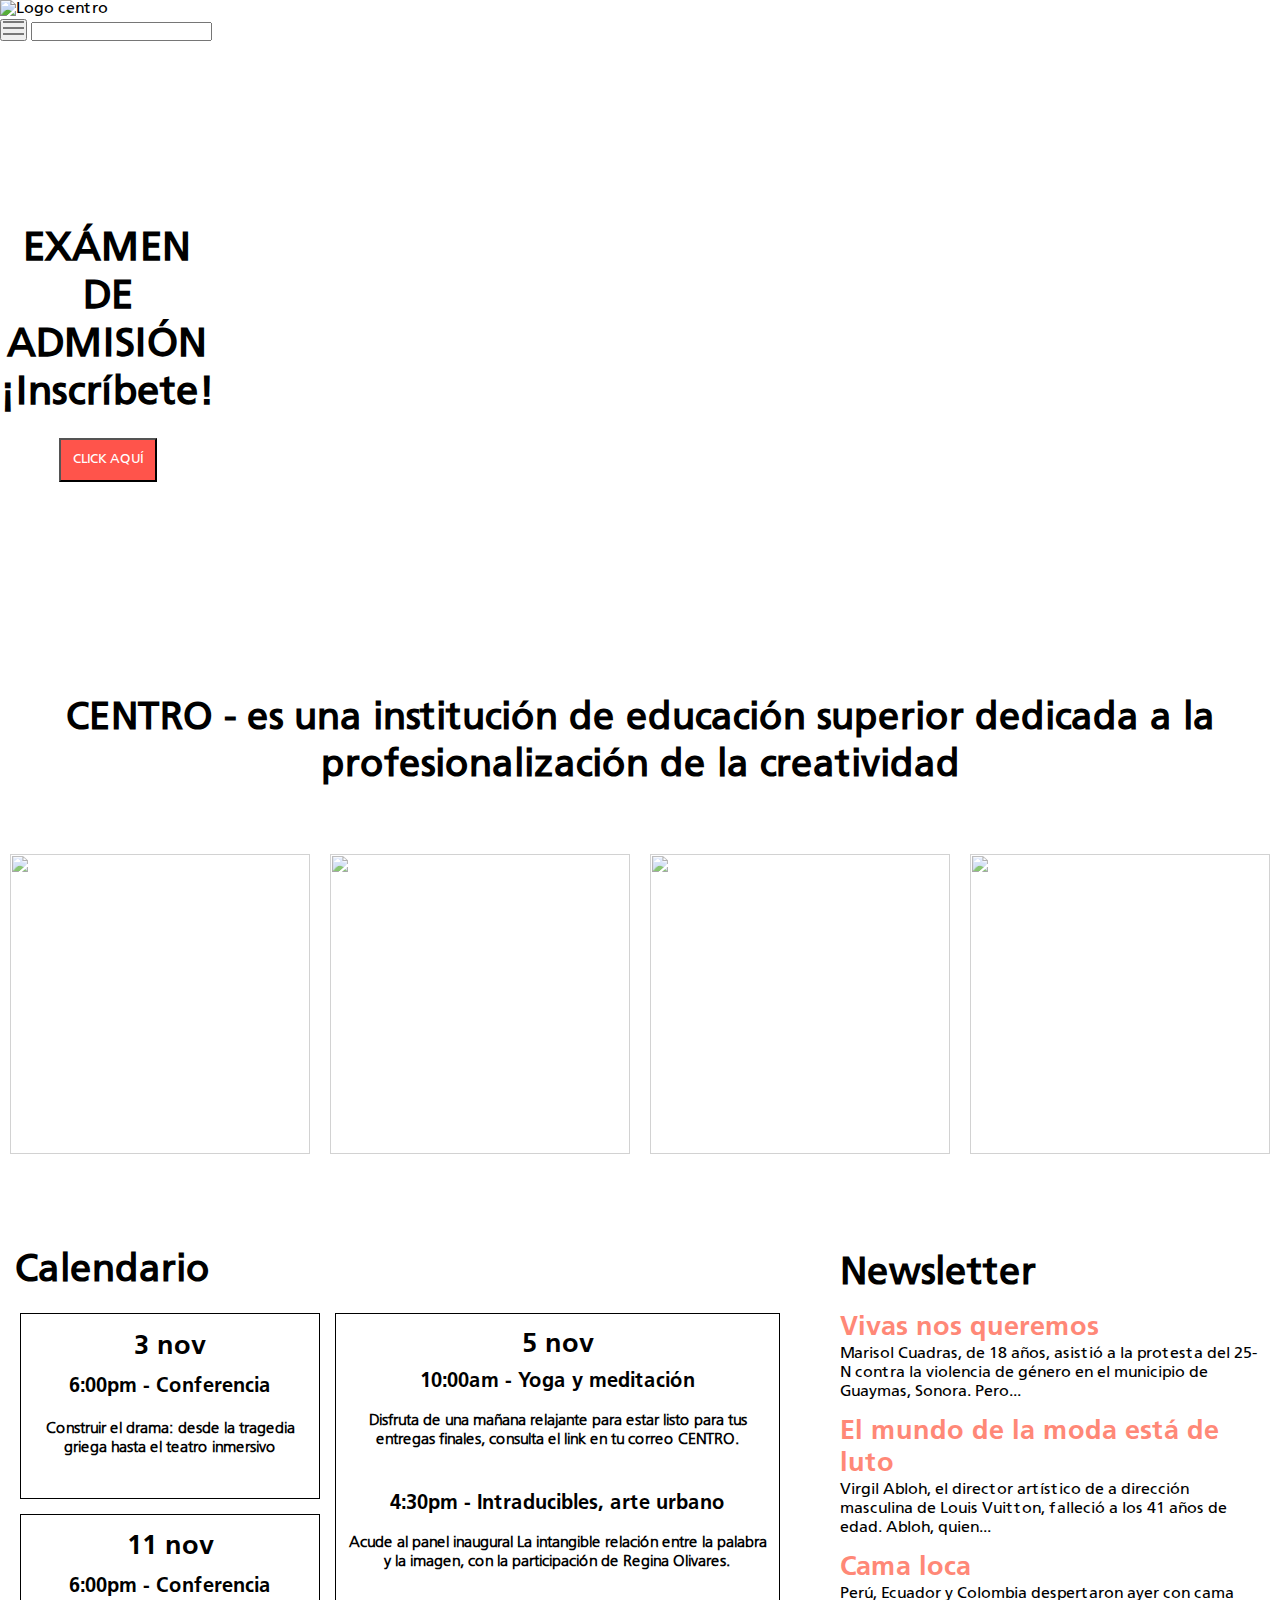
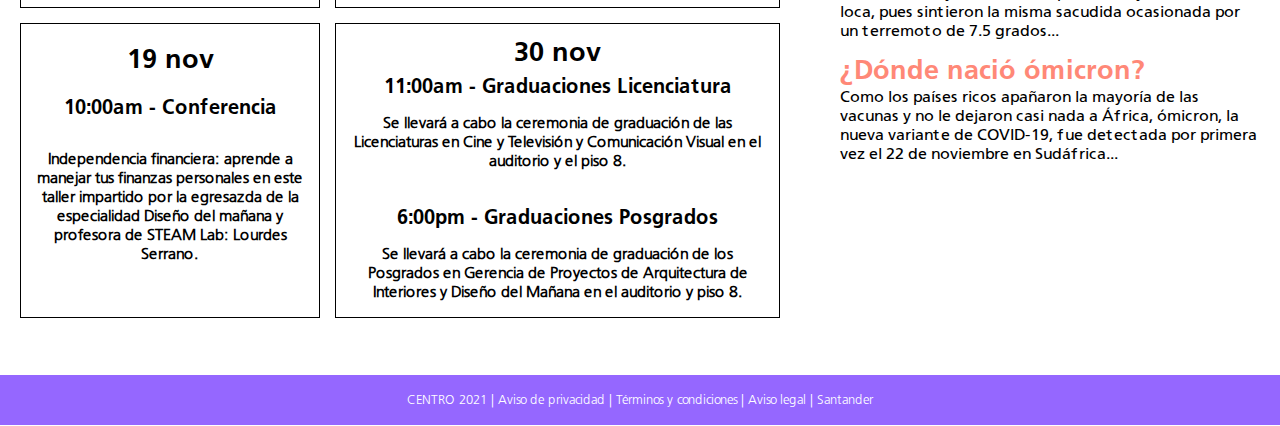
==== commit 2cd51c0f: "IndexAndStyle" ====
--- a/index.html
+++ b/index.html
@@ -50,40 +50,16 @@
       <button>Click aquí</button>
     </div>
 
-    <!-- <div class="carrusel">
-            <figure>
-        <img src="https://res.cloudinary.com/centro/image/upload/v1637249011/Medios%20Digitales-Rosa/alexis-brown--Xv7k95vOFA-unsplash_ooi56n.jpg" alt="placeholder">
-      </figure>
-            <figure>
-        <img src="https://res.cloudinary.com/centro/image/upload/v1637249012/Medios%20Digitales-Rosa/hugo-rocha-qFpnvZ_j9HU-unsplash_tsyhnl.jpg
-        " alt="placeholder">
-      </figure>
-      <figure>
-        <img src="https://res.cloudinary.com/centro/image/upload/v1637249011/Medios%20Digitales-Rosa/bethany-legg-75nbwHfDsnY-unsplash_l8rbmg.jpg
-        " alt="placeholder">
-      </figure>
-      <figure>
-        <img src="https://res.cloudinary.com/centro/image/upload/v1637249012/Medios%20Digitales-Rosa/sam-balye-w1FwDvIreZU-unsplash-2_qxo2w2.jpg
-        " alt="placeholder">
-      </figure>
-      <figure>
-        <img src="https://res.cloudinary.com/centro/image/upload/v1637249012/Medios%20Digitales-Rosa/tirza-van-dijk-o1SKqmgSDbg-unsplash_via3vw.jpg
-        " alt="placeholder">
-      </figure>
-      <figure>
-        <img src="https://res.cloudinary.com/centro/image/upload/v1637249012/Medios%20Digitales-Rosa/ux-indonesia-qC2n6RQU4Vw-unsplash_wzk0gt.jpg
-        " alt="placeholder">
-      </figure>
-
-    </div> -->
+    
 
     <div class="carrusel">
 
     </div>
   </section>
 
-
-  <h2>CENTRO- es una institucion de educacion superior dedicada a la profesionalización de la creatividad</h2>
+<div class="slogan">
+  <h2>CENTRO - es una institución de educación superior dedicada a la profesionalización de la creatividad</h2>
+    </div>
 
 
   <div class="externos">
@@ -94,7 +70,7 @@
             src="https://res.cloudinary.com/centro/image/upload/v1637249011/Medios%20Digitales-Rosa/john-jennings-fg7J6NnebBc-unsplash_vunkub.jpg"
             alt="">
           <figcaption>
-            <h3>Licenciaturas</h3>
+            <h4>Licenciaturas</h4>
           </figcaption>
         </a>
       </figure>
@@ -104,7 +80,7 @@
             src="https://res.cloudinary.com/centro/image/upload/v1637249011/Medios%20Digitales-Rosa/mikael-kristenson-3aVlWP-7bg8-unsplash_urpw8x.jpg"
             alt="">
           <figcaption>
-            <h3>Maestrías</h3>
+            <h4>Maestrías</h4>
           </figcaption>
         </a>
       </figure>
@@ -114,7 +90,7 @@
             src="https://res.cloudinary.com/centro/image/upload/v1637249012/Medios%20Digitales-Rosa/j-kelly-brito-PeUJyoylfe4-unsplash_bkk5ay.jpg"
             alt="">
           <figcaption>
-            <h3>Posgrados</h3>
+            <h4>Posgrados</h4>
           </figcaption>
         </a>
       </figure>
@@ -124,142 +100,63 @@
             src="https://res.cloudinary.com/centro/image/upload/v1637249012/Medios%20Digitales-Rosa/halacious-tZc3vjPCk-Q-unsplash_con8e7.jpg"
             alt="">
           <figcaption>
-            <h3>Cursos</h3>
+            <h4>Cursos</h4>
           </figcaption>
         </a>
       </figure>
     </section>
   </div>
 
-  <!-- <div class="section-calendario-ayn">
-<div class="calendario">
-    <div class="calendario-contenedor">
-      <h2 class="calendario-titulo">Calendario CENTRO</h2>
-      <h3 class="calendario-mes">NOVIEMBRE</h3>
-      <img src="https://res.cloudinary.com/centro/image/upload/v1637257680/Medios%20Digitales-Rosa/Calendario_IMG_utybty.jpg" alt="calendario">
-    </div>
-    <div class="calendar">
-      <h2 class="calendar-titulo">Calendario</h2>
-      <div class="calendario">
-      <div class="fecha">1</div>
-      <div class="fecha">2</div>
-      <div class="fecha">3</div>
-      <div class="fecha">4</div>
-      <div class="fecha">5</div>
-    </div>
-       <article>
-        <h3>Título</h3>
-        <p>Lorem ipsum dolor sit, amet consectetur adipisicing elit. Laboriosam, adipisci commodi...</p>
-      </article>
-      <article>
-        <h3>Título</h3>
-        <p>Lorem ipsum dolor sit, amet consectetur adipisicing elit. Laboriosam, adipisci commodi...</p>
-      </article>
-      <article>
-        <h3>Título</h3>
-        <p>Lorem ipsum dolor sit, amet consectetur adipisicing elit. Laboriosam, adipisci commodi...</p>
-      </article>
-      <article>
-        <h3>Título</h3>
-        <p>Lorem ipsum dolor sit, amet consectetur adipisicing elit. Laboriosam, adipisci commodi...</p>
-      </article>
-    </div>
-  </div>
-  <div class="ayn">
-    <div class="agenda">
-      <h2 class="agenda-titulo">Agenda CENTRO</h2>
-      <h3 class="agenda-mes">NOVIEMBRE</h3>
-      <img src="" alt="calendario">
+      <h2 class="Calendario-titulo">Calendario</h2>
+  <section class="info">
+    <div class="calendario">
+      <div class="fecha"><h4>3 nov</h4> <h5>6:00pm - Conferencia</h5>
+        <h6>Construir el drama: desde la tragedia griega hasta el teatro inmersivo<h6>
+
+        <!-- <img src="https://placeimg.com/640/480/any" alt=""> -->
+      </div>
+      <div class="fecha"><h4>5 nov</h4> <h5>10:00am - Yoga y meditación</h5>
+        <h6>Disfruta de una mañana relajante para estar listo para tus entregas finales, consulta el link en tu correo CENTRO.<h6>
+          <h5>4:30pm - Intraducibles, arte urbano</h5>
+        <h6>Acude al panel inaugural La intangible relación entre la palabra y la imagen, con la participación de Regina Olivares.<h6>
+        </div>
+      <div class="fecha"><h4>11 nov</h4> <h5>6:00pm - Conferencia</h5>
+     </div>
+      <div class="fecha"><h4>19 nov</h4> <h5>10:00am - Conferencia</h5>
+        <h6>Independencia financiera: aprende a manejar tus finanzas personales en este taller impartido por la egresazda de la especialidad Diseño del mañana y profesora de STEAM Lab: Lourdes Serrano.<h6>
+      </div>
+      <div class="fecha"><h4>30 nov</h4> <h5>11:00am - Graduaciones Licenciatura</h5>
+        <h6>Se llevará a cabo la ceremonia de graduación de las Licenciaturas en Cine y Televisión y Comunicación Visual en el auditorio y el piso 8. <h6>
+          <h5>6:00pm - Graduaciones Posgrados</h5>
+        <h6>Se llevará a cabo la ceremonia de graduación de los Posgrados en Gerencia de Proyectos de Arquitectura de Interiores y Diseño del Mañana en el auditorio y piso 8. <h6>
+        </div>
     </div>
     <div class="newsletter">
       <h2 class="newsletter-titulo">Newsletter</h2>
       <article>
-        <h3>Título</h3>
-        <p>Lorem ipsum dolor sit, amet consectetur adipisicing elit. Laboriosam, adipisci commodi...</p>
+        <h4>Vivas nos queremos</h4>
+        <p>Marisol Cuadras, de 18 años, asistió a la protesta del 25-N contra la violencia de género en el municipio de Guaymas, Sonora. Pero...</p>
       </article>
       <article>
-        <h3>Título</h3>
-        <p>Lorem ipsum dolor sit, amet consectetur adipisicing elit. Laboriosam, adipisci commodi...</p>
+        <h4>El mundo de la moda está de luto</h4>
+        <p>Virgil Abloh, el director artístico de a dirección masculina de Louis Vuitton, falleció a los 41 años de edad. Abloh, quien...</p>
       </article>
       <article>
-        <h3>Título</h3>
-        <p>Lorem ipsum dolor sit, amet consectetur adipisicing elit. Laboriosam, adipisci commodi...</p>
+        <h4>Cama loca</h4>
+        <p>Perú, Ecuador y Colombia despertaron ayer con cama loca, pues sintieron la misma sacudida ocasionada por un terremoto de 7.5 grados...</p>
       </article>
       <article>
-        <h3>Título</h3>
-        <p>Lorem ipsum dolor sit, amet consectetur adipisicing elit. Laboriosam, adipisci commodi...</p>
-      </article>
-    </div>
-  </div>
-</div> -->
-
-  <!-- <section class="calendario-ayn">
-    <div class="calendario">
-        <div class="fecha">1</div>
-        <div class="fecha">2</div>
-        <div class="fecha">3</div>
-        <div class="fecha">4</div>
-        <div class="fecha">5</div>
-      </div>
-    <div class="ayn">
-      <div class="agenda">
-        <h2 class="agenda-titulo">Agenda CENTRO</h2>
-        <h3 class="agenda-mes">NOVIEMBRE</h3>
-        <img src="" alt="calendario">
-      </div>
-      <div class="newsletter">
-        <h2 class="newsletter-titulo">Newsletter</h2>
-        <article>
-          <h3>Título</h3>
-          <p>Lorem ipsum dolor sit, amet consectetur adipisicing elit. Laboriosam, adipisci commodi...</p>
-        </article>
-        <article>
-          <h3>Título</h3>
-          <p>Lorem ipsum dolor sit, amet consectetur adipisicing elit. Laboriosam, adipisci commodi...</p>
-        </article>
-        <article>
-          <h3>Título</h3>
-          <p>Lorem ipsum dolor sit, amet consectetur adipisicing elit. Laboriosam, adipisci commodi...</p>
-        </article>
-        <article>
-          <h3>Título</h3>
-          <p>Lorem ipsum dolor sit, amet consectetur adipisicing elit. Laboriosam, adipisci commodi...</p>
-        </article>
-      </div>
-    </div>
-  </section> -->
-  <section class="info">
-    <div class="calendario">
-      <div class="fecha">1
-        <!-- <img src="https://placeimg.com/640/480/any" alt=""> -->
-      </div>
-      <div class="fecha">2</div>
-      <div class="fecha">3</div>
-      <div class="fecha">4
-        <!-- <img src="https://placeimg.com/640/480/any" alt=""> -->
-      </div>
-      <div class="fecha">5</div>
-    </div>
-    <div class="newsletter">
-      <h2 class="newsletter-titulo">Newsletter</h2>
-      <article>
-        <h3>Título</h3>
-        <p>Lorem ipsum dolor sit, amet consectetur adipisicing elit. Laboriosam, adipisci commodi...</p>
-      </article>
-      <article>
-        <h3>Título</h3>
-        <p>Lorem ipsum dolor sit, amet consectetur adipisicing elit. Laboriosam, adipisci commodi...</p>
-      </article>
-      <article>
-        <h3>Título</h3>
-        <p>Lorem ipsum dolor sit, amet consectetur adipisicing elit. Laboriosam, adipisci commodi...</p>
-      </article>
-      <article>
-        <h3>Título</h3>
-        <p>Lorem ipsum dolor sit, amet consectetur adipisicing elit. Laboriosam, adipisci commodi...</p>
+        <h4>¿Dónde nació ómicron?</h4>
+        <p>Como los países ricos apañaron la mayoría de las vacunas y no le dejaron casi nada a África, ómicron, la nueva variante de COVID-19, fue detectada por primera vez el 22 de noviembre en Sudáfrica...</p>
       </article>
     </div>
   </section>
+
+  <section>
+    <div class="footer">
+      <h7>CENTRO 2021 | Aviso de privacidad | Términos y condiciones | Aviso legal | Santander</h7>
+       </div>
+    </section>
 
 
 </body>
--- a/styles.css
+++ b/styles.css
@@ -26,10 +26,11 @@
   --ff-body: "FrutigerRoman";
   --h1: 49px;
   --h2: 38px;
-  --h3: 31px;
+  --h3: 24px;
   --h4: 27px;
   --h5: 20px;
   --h6: 16px;
+  --h7: 13px;
 }
 
 /*** Reset ***/
@@ -53,6 +54,7 @@
 img {
   max-width: 100%;
   display: block;
+  justify-content: space-around;
 }
 
 /*** Base ***/
@@ -63,7 +65,8 @@
 }
 h1,
 h2,
-h3,
+h3 {
+  font-family: var("FrutigerRoman"); }
 h4,
 h5 {
   font-family: var(--ff-titulos);
@@ -79,22 +82,41 @@
 
 h2 {
   font-size: var(--h2);
+ text-align: left;
+  padding-top: 30px;
 }
 
 h3 {
   font-size: var(--h3);
+  font-family: "FrutigerLight";
 }
 
 h4 {
   font-size: var(--h4);
+  font-family: "FrutigerBold";
+  margin-top: 15px;
 }
 
 h5 {
   font-size: var(--h5);
+  margin: 5px;
+}
+
+
 }
 
 h6 {
   font-size: var(--h6);
+  font-family: "FrutigerLight";
+  padding: 10px;
+  text-align: center;
+}
+
+h7 {
+  font-size: var(--h7);
+  font-family: "FrutigerLight";
+  color:#ffffff;
+  text-align: center;
 }
 
 [hidden] {
@@ -145,6 +167,9 @@
 .banner__carrusel {
   flex: 3;
 }
+.slogan h2{
+  text-align: center;
+}
 /* Categorias */
 .categoria {
 }
@@ -160,21 +185,23 @@
   display: grid;
   grid-auto-flow: column;
   place-content: center;
-  gap: 40px;
+  gap: 20px;
   padding: 2rem;
+  
 
   /* justify-content: space-around; */
+}
+.externos h4{
+color:#000000; 
 }
 .externos figure {
   position: relative;
-  height: 150px;
-  width: 150px;
 }
 .externos img {
   object-fit: cover;
   opacity: 70%;
-  height: 150px;
-  width: 200px;
+  height: 300px;
+  width: 300px;
 }
 .externos figcaption {
   display: grid;
@@ -198,16 +225,21 @@
   justify-content: center;
   gap: 100px;
 }
-.agenda{
-
-}
-.agenda-titulo{
-
-}
-.neewsletter{
-
+.calendario h6{
+  font-family: "FrutigerLight";
+   font-size: var(--h6);
+   padding: 10px;
+   text-align: center;
+}
+
+.Calendario-titulo{
+margin-left: 15px;
+}
+.newsletter h4{
+color:#ff8877; 
 }
 .newsletter-titulo{
+    margin-top: -94px;
 
 }
 
@@ -316,6 +348,14 @@
   grid-column: 2 /3;
   grid-row: 3 /5;
 }
+
+.footer {
+    background-color: #9567ff;
+    height: 50px;
+    line-height: 50px;
+    text-align: center;
+}
+}
 /*
 .section-calendario-ayn{
   display: flex;
